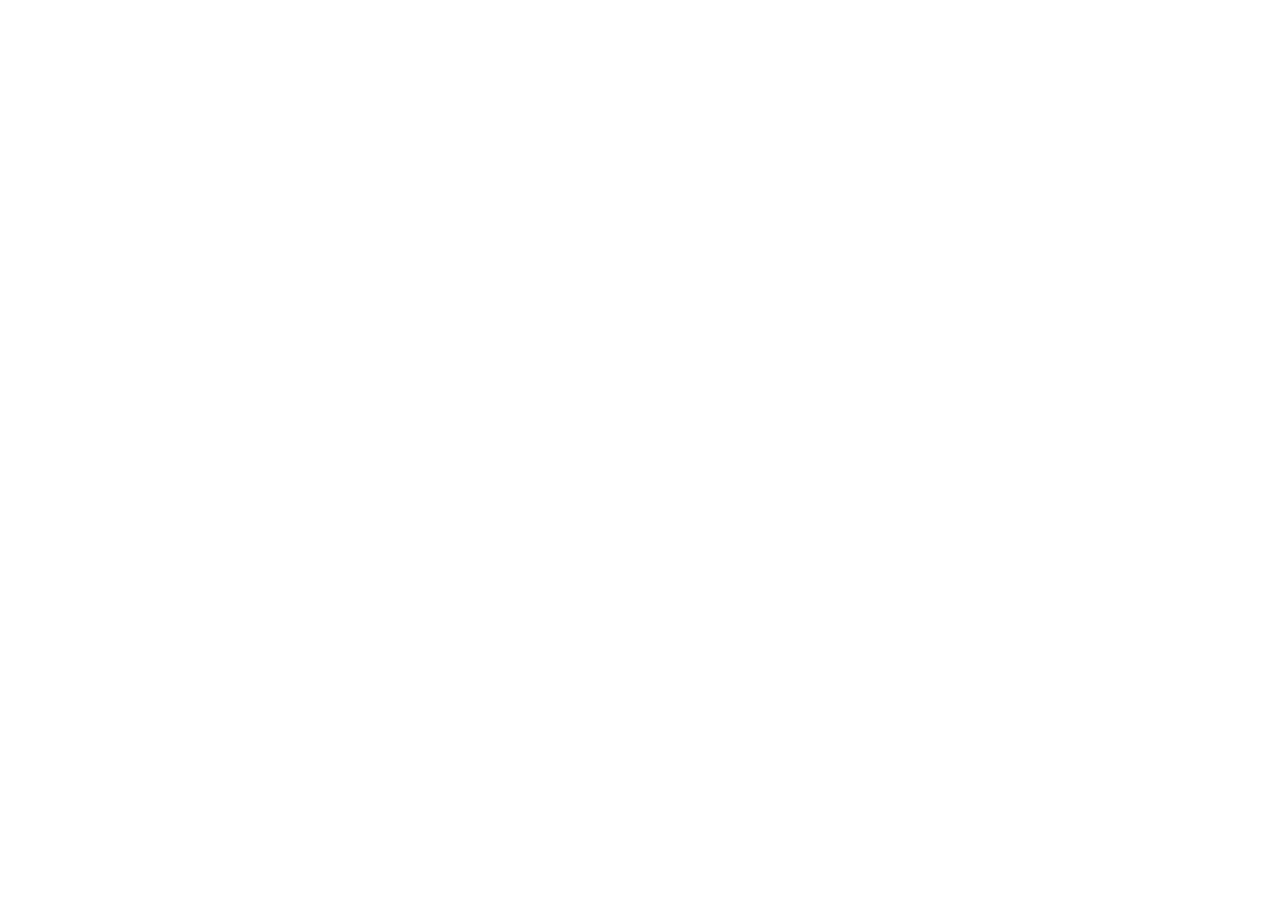
==== index.html @ abdfe33e "Initial Commit" ====
<!DOCTYPE html>
<html lang="en">
<head>
    <meta charset="UTF-8">
    <meta name="viewport" content="width=device-width, initial-scale=1.0">
    <title>Document</title>
    <link rel="stylesheet" href="assets/css/style.css">
</head>
<body>
    
    <script src="assets/js/app.js"></script>
</body>
</html>
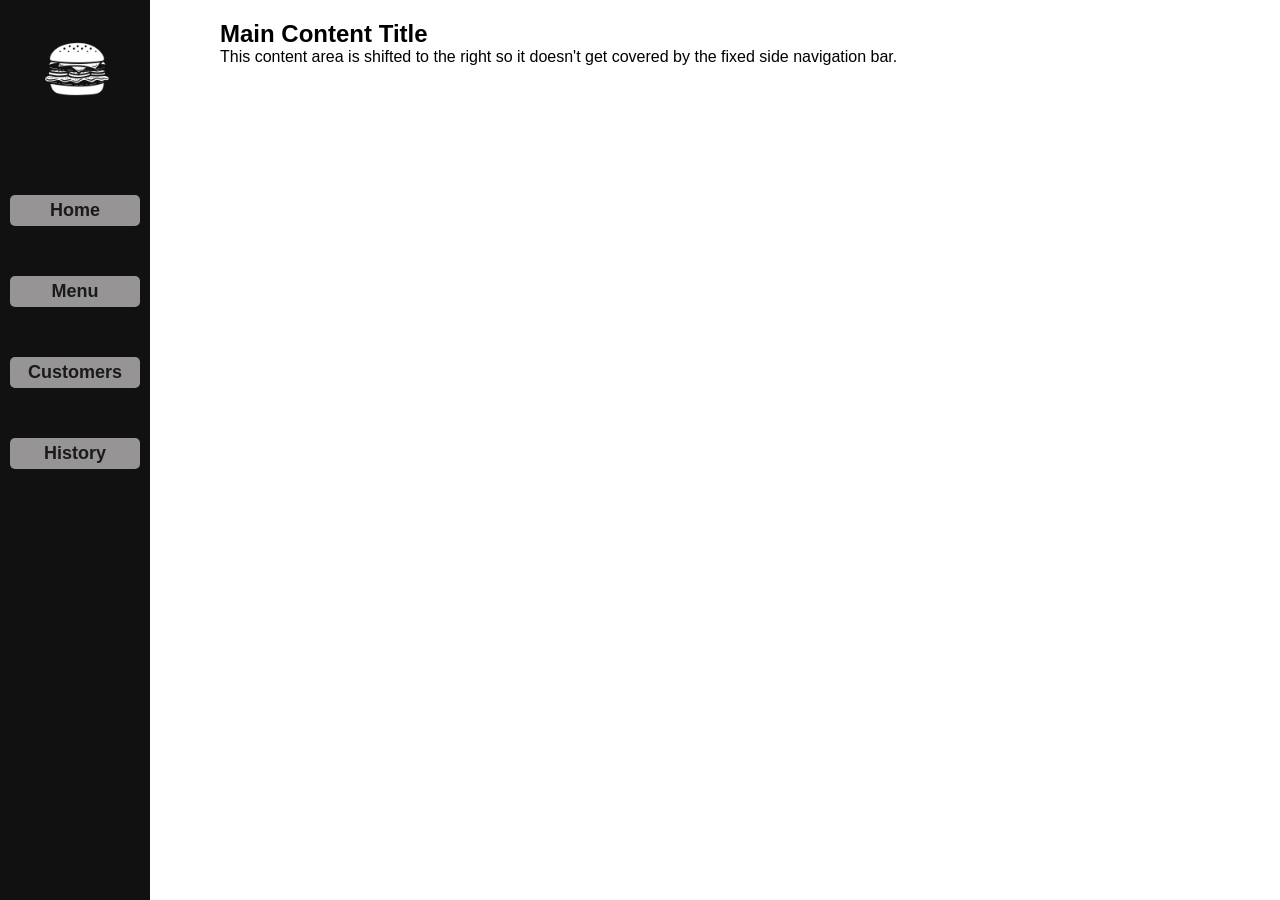
==== commit 17c33bd9: "Added the sidebar and new pages" ====
--- a/index.html
+++ b/index.html
@@ -7,7 +7,25 @@
     <link rel="stylesheet" href="assets/css/style.css">
 </head>
 <body>
-    
+    <nav class="sidenav">
+        <div class="img">
+            <img src="assets/imgs/burger.png" alt="" style="width: 100px; height: 100%;">
+        </div>
+        <div class="links">
+            <a href="#home"><b>Home</b></a>
+            <a href="#services"><b>Menu</b></a>            
+            <a href="#contact"><b>Customers</b></a>
+            <a href="#clients"><b>History</b></a>
+        </div>
+        <div>
+
+        </div>
+    </nav>
+    <main>
+        <h2>Main Content Title</h2>
+        <p>This content area is shifted to the right so it doesn't get covered by the fixed side navigation bar.</p>
+    </main>
+</div>
     <script src="assets/js/app.js"></script>
 </body>
 </html>
--- a/assets/css/style.css
+++ b/assets/css/style.css
@@ -0,0 +1,54 @@
+*{
+    margin: 0;
+    padding: 0;
+    box-sizing: border-box;
+}
+body{
+    font-family: 'Gill Sans', 'Gill Sans MT', Calibri, 'Trebuchet MS', sans-serif;
+}
+.sidenav {
+    height: 100%;
+    width: 150px;
+    position: fixed;
+    z-index: 1;
+    top: 0;
+    left: 0;
+    background-color: #111;
+    padding-top: 20px;
+    display: flex;
+    flex-direction: column;
+    align-items: center;
+}
+.links a {    
+    margin: 25px 15px 25px 15px;
+    padding: 5px 10px 5px 10px;
+    text-decoration: none;
+    font-size: 18px;
+    color: #1a1a1a;
+    display: block;
+    text-align: center;
+    transition: 0.3s;
+    background-color: rgb(150, 148, 148);
+    width: 90%;
+    border-radius: 5px;
+}
+.links a:hover {
+    background-color: #333333;
+    color: rgb(205, 202, 202);
+}
+main{
+    margin-left: 200px;
+    padding: 20px;
+}
+.img{
+    display: flex;
+    align-items: center;
+    justify-content: center;
+}
+.links{
+    display: flex;
+    align-items: center;
+    justify-content: center;
+    flex-direction: column;
+    padding-top: 50px;
+}
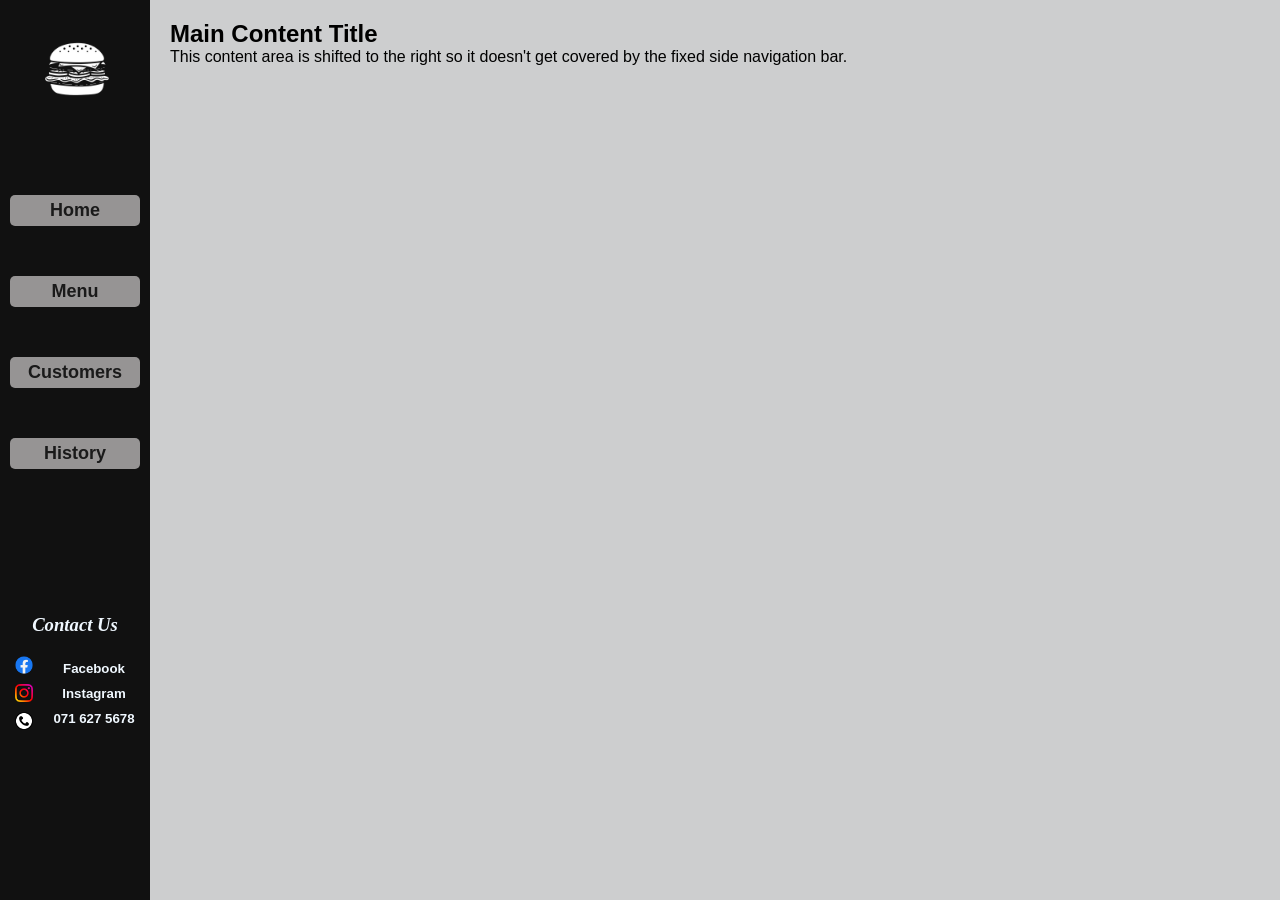
==== commit 8c43eb3c: "added contact us links" ====
--- a/index.html
+++ b/index.html
@@ -17,13 +17,25 @@
             <a href="#contact"><b>Customers</b></a>
             <a href="#clients"><b>History</b></a>
         </div>
-        <div>
-
-        </div>
+        <div class="contact-us">
+            <h3><i>Contact Us</i></h3>
+            <div style="display: flex;">
+                <div class="c-contents">
+                    <img src="assets/imgs/fb.png" alt="">
+                    <img src="assets/imgs/insta.png" alt="">
+                    <img src="assets/imgs/phone.png" alt="">
+                </div>
+                <div class="c-contents">
+                    <a href="https://www.facebook.com/" target="_blank"><h5>Facebook</h5></a>                    
+                    <a href="https://www.instagram.com/" target="_blank"><h5>Instagram</h5></a>
+                    <a href="tel:+94716275678"><h5>071 627 5678</h5></a>
+                </div>
+            </div>            
+        </div>        
     </nav>
     <main>
-        <h2>Main Content Title</h2>
-        <p>This content area is shifted to the right so it doesn't get covered by the fixed side navigation bar.</p>
+            <h2>Main Content Title</h2>
+            <p>This content area is shifted to the right so it doesn't get covered by the fixed side navigation bar.</p>
     </main>
 </div>
     <script src="assets/js/app.js"></script>
--- a/assets/css/style.css
+++ b/assets/css/style.css
@@ -4,6 +4,7 @@
     box-sizing: border-box;
 }
 body{
+    background-color: rgb(205, 206, 207);
     font-family: 'Gill Sans', 'Gill Sans MT', Calibri, 'Trebuchet MS', sans-serif;
 }
 .sidenav {
@@ -37,7 +38,7 @@
     color: rgb(205, 202, 202);
 }
 main{
-    margin-left: 200px;
+    margin-left: 150px;
     padding: 20px;
 }
 .img{
@@ -51,4 +52,36 @@
     justify-content: center;
     flex-direction: column;
     padding-top: 50px;
-}+}
+.contact-us{
+    display: flex; 
+    flex-direction: column; 
+    align-items: center; 
+    justify-content: center;
+    padding-top: 120px; 
+    color: aliceblue;     
+}
+.contact-us h3{
+    font-family: 'Times New Roman', Times, serif; 
+    padding-bottom: 15px;
+}
+.c-contents{
+    display: flex; 
+    flex-direction: column; 
+    padding-top: 5px; 
+    align-items: center; 
+    justify-content: center;
+}
+.c-contents img{
+    height: 18px; 
+    width: auto; 
+    padding-right: 20px; 
+    margin-bottom: 10px;
+}
+.c-contents h5{    
+    margin-bottom: 10px;
+}
+.c-contents a{
+    text-decoration: none;
+    color: aliceblue;
+}
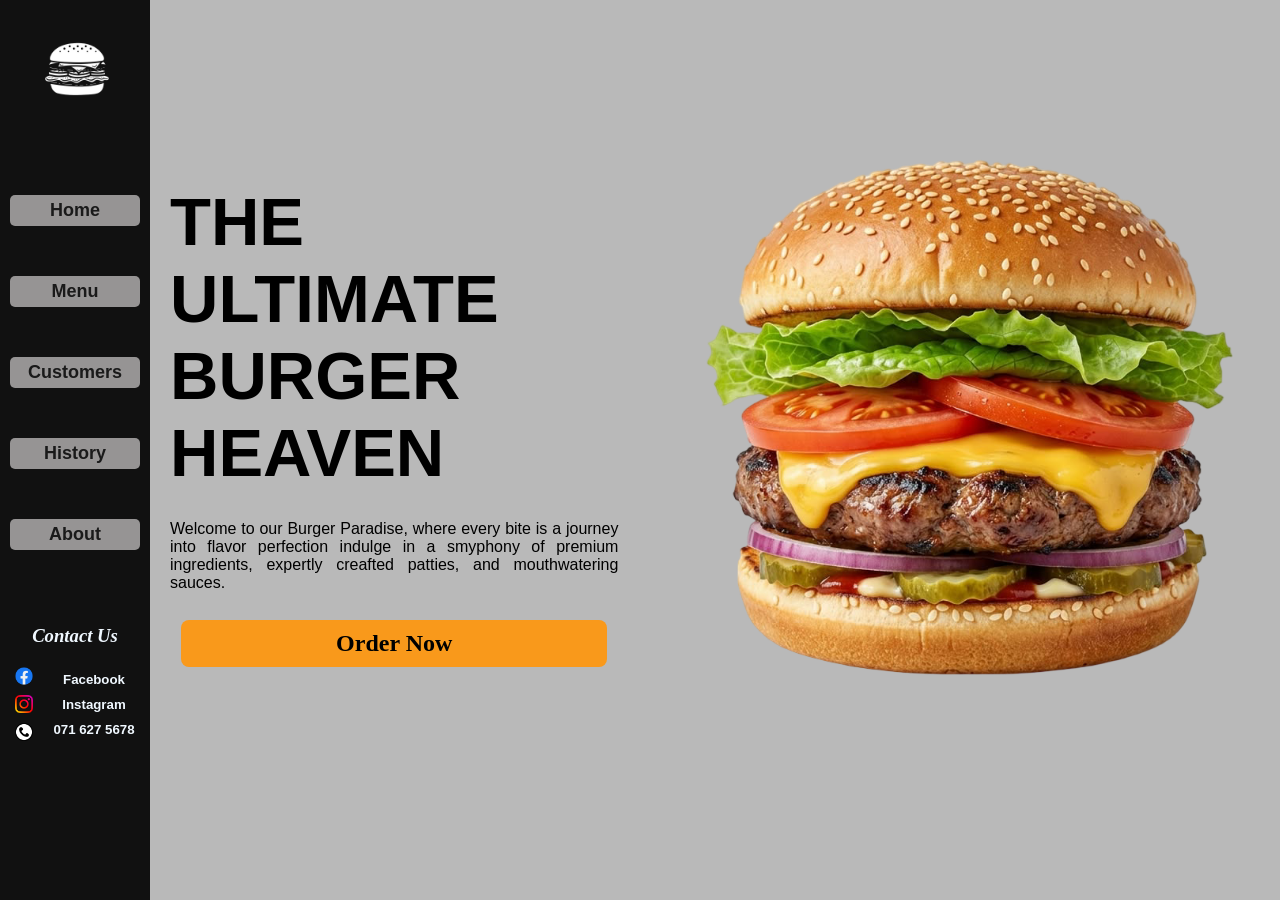
==== commit 3b20e7c6: "Added the home section" ====
--- a/index.html
+++ b/index.html
@@ -3,7 +3,7 @@
 <head>
     <meta charset="UTF-8">
     <meta name="viewport" content="width=device-width, initial-scale=1.0">
-    <title>Document</title>
+    <title>Homepage</title>
     <link rel="stylesheet" href="assets/css/style.css">
 </head>
 <body>
@@ -12,10 +12,11 @@
             <img src="assets/imgs/burger.png" alt="" style="width: 100px; height: 100%;">
         </div>
         <div class="links">
-            <a href="#home"><b>Home</b></a>
-            <a href="#services"><b>Menu</b></a>            
-            <a href="#contact"><b>Customers</b></a>
-            <a href="#clients"><b>History</b></a>
+            <a href="index.html"><b>Home</b></a>
+            <a href="Menu.html"><b>Menu</b></a>            
+            <a href="Customers.html"><b>Customers</b></a>
+            <a href="History.html"><b>History</b></a>
+            <a href="About.html"><b>About</b></a>
         </div>
         <div class="contact-us">
             <h3><i>Contact Us</i></h3>
@@ -34,8 +35,18 @@
         </div>        
     </nav>
     <main>
-            <h2>Main Content Title</h2>
-            <p>This content area is shifted to the right so it doesn't get covered by the fixed side navigation bar.</p>
+            <div class="m-h-section">
+                <div class="m-h-section-p">
+                    <h1>THE ULTIMATE BURGER HEAVEN</h1>
+                    <p>Welcome to our Burger Paradise, where every bite is a journey into flavor perfection indulge in a smyphony of premium ingredients, expertly creafted patties, and mouthwatering sauces.</p>
+                    <div class="h-btn-panel">
+                        <input type="button" value="Order Now" class="btn-view-menu" onclick="openMenuOnPress()">
+                    </div>
+                </div>
+                <div class="m-h-section-img">
+                    <img src="assets/imgs/burger_main.png" alt="" style="height: 550px; width: auto; margin-left: 60px;">
+                </div>
+            </div>
     </main>
 </div>
     <script src="assets/js/app.js"></script>
--- a/assets/css/style.css
+++ b/assets/css/style.css
@@ -4,7 +4,7 @@
     box-sizing: border-box;
 }
 body{
-    background-color: rgb(205, 206, 207);
+    background-color: rgb(185, 185, 185);
     font-family: 'Gill Sans', 'Gill Sans MT', Calibri, 'Trebuchet MS', sans-serif;
 }
 .sidenav {
@@ -58,7 +58,7 @@
     flex-direction: column; 
     align-items: center; 
     justify-content: center;
-    padding-top: 120px; 
+    padding-top: 50px; 
     color: aliceblue;     
 }
 .contact-us h3{
@@ -85,3 +85,46 @@
     text-decoration: none;
     color: aliceblue;
 }
+.m-h-section{
+    display: flex;
+    align-items: center;
+    justify-content: center;
+    height: 90vh;
+}
+.m-h-section-p{
+    display: flex;
+    flex-direction: column;
+    max-width: 600px;
+    align-items: center;
+    justify-content: space-evenly;
+    height: 60vh;
+}
+.m-h-section-p h1{
+    font-family: 'Gill Sans', 'Gill Sans MT', Calibri, 'Trebuchet MS', sans-serif;
+    font-size: 67px;
+    text-align: justify;
+}
+.m-h-section-p p{
+    text-align: justify;
+}
+.h-btn-panel{
+    display: flex;
+    align-items: center;
+    justify-content: center;
+    width: 100%;
+}
+.btn-view-menu{
+    width: 95%;
+    padding: 10px 20px 10px 20px;
+    font-family: Georgia, 'Times New Roman', Times, serif;
+    font-size: x-large;
+    font-weight: 800;
+    background-color: rgb(249, 153, 27);
+    border-radius: 8px;
+    border: none;
+    transition: all .3s;
+}
+.btn-view-menu:hover{
+    background-color: #111;
+    color: rgb(249, 153, 27);
+}
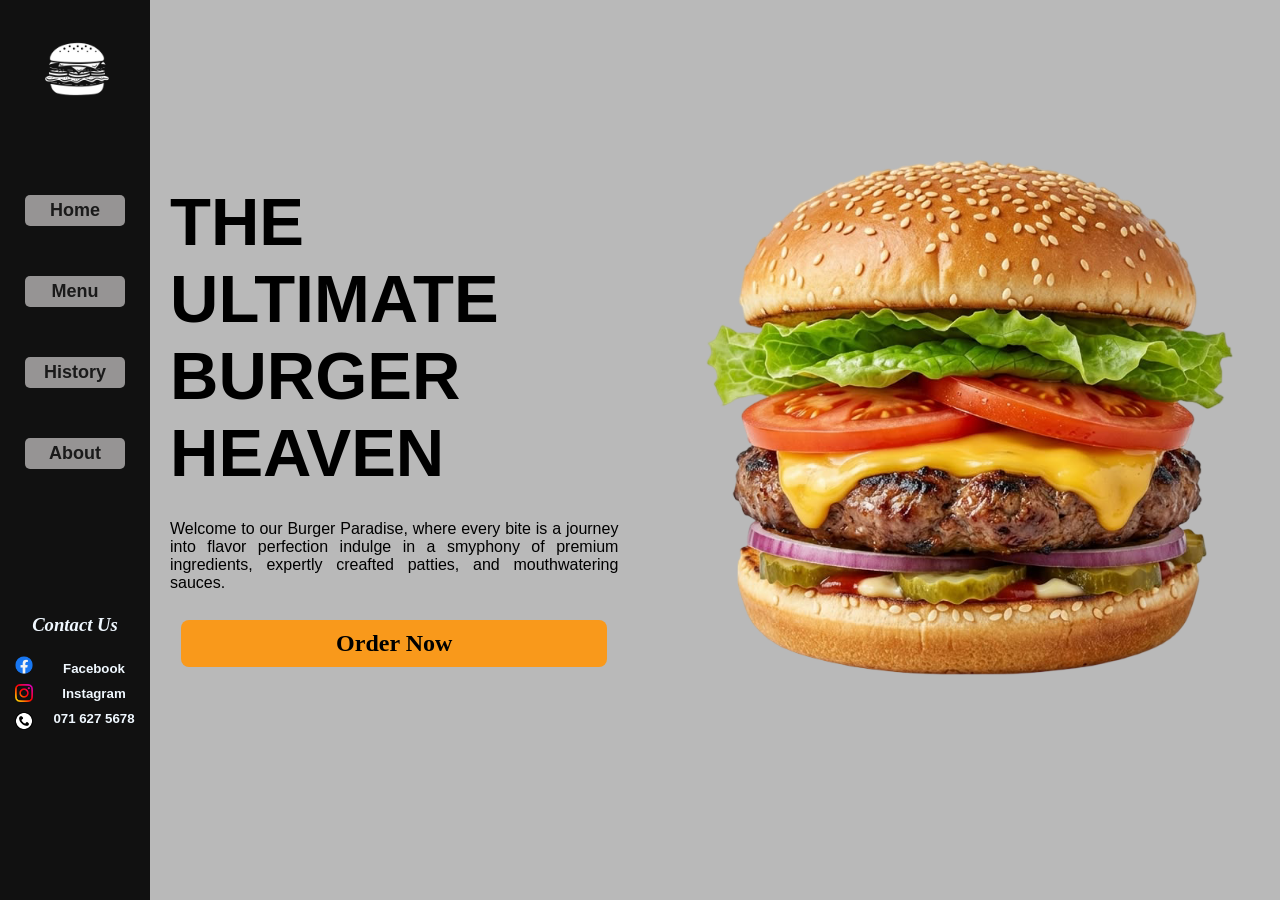
==== commit 5addcd22: "Designed cart ietms basic design" ====
--- a/index.html
+++ b/index.html
@@ -13,8 +13,7 @@
         </div>
         <div class="links">
             <a href="index.html"><b>Home</b></a>
-            <a href="Menu.html"><b>Menu</b></a>            
-            <a href="Customers.html"><b>Customers</b></a>
+            <a href="Menu.html"><b>Menu</b></a>
             <a href="History.html"><b>History</b></a>
             <a href="About.html"><b>About</b></a>
         </div>
--- a/assets/css/style.css
+++ b/assets/css/style.css
@@ -58,7 +58,7 @@
     flex-direction: column; 
     align-items: center; 
     justify-content: center;
-    padding-top: 50px; 
+    padding-top: 120px; 
     color: aliceblue;     
 }
 .contact-us h3{
@@ -127,4 +127,163 @@
 .btn-view-menu:hover{
     background-color: #111;
     color: rgb(249, 153, 27);
+}
+.card-section{
+    width: 70%;
+    display: flex;
+    flex-direction: column;
+    flex-wrap: nowrap;    
+}
+.card{
+    width: 203px;
+    display: flex;
+    flex-direction: column;
+    align-items: center;
+    justify-content: center;
+    background-color: rgb(244, 220, 172);    
+    border-radius: 5px;
+    border: solid 2px black;
+    flex: 0 0 200px;
+    height: 35  0px;  
+}
+.card p{
+    padding: 5px 18px 5px 18px;
+    text-align: justify;
+    margin-top: 5px;
+    font-size: 15px;
+}
+.card img{    
+    height: 200px; 
+    width: auto;
+}
+.img-content{
+    width: 100%;
+}
+.card-content{
+    height: 123px;
+    padding: 10px;
+}
+.h6-tags{
+    display: block; 
+    padding: 0px 20px 0px 20px;
+}
+.cart-btn-container {
+    width: 140px;
+    height: 45px;
+    position: relative;
+}
+
+.cart-btn {
+    width: 100%;
+    height: 80%;
+    border: none;
+    border-radius: 8px;
+    background-color: rgb(255, 172, 65);
+    color: rgb(42, 42, 42);
+    font-size: 15px;
+    font-weight: 600;
+    cursor: pointer;
+    transition: all 0.3s ease;
+    display: flex;
+    justify-content: center;
+    align-items: center;
+    position: absolute;
+    top: 0;
+    left: 0;
+}
+
+.cart-btn:hover {
+    background-color: rgb(255, 136, 40);
+}
+.quantity-controls {
+    width: 100%;
+    height: 80%;
+    border-radius: 8px;
+    background-color: rgb(255, 172, 65);
+    border: 2px solid rgb(42, 42, 42);
+    display: flex;
+    justify-content: space-between;
+    align-items: center;
+    position: absolute;
+    top: 0;
+    left: 0;
+    box-sizing: border-box;
+    overflow: hidden;
+}
+.qty-action-btn {
+    width: 40px;
+    height: 100%;
+    background: none;
+    border: none;
+    color: rgb(42, 42, 42);
+    font-size: 18px;
+    font-weight: bold;
+    cursor: pointer;
+    transition: background 0.2s;
+}
+.qty-action-btn:hover {
+    background-color: rgb(255, 136, 40);
+}
+.qty-number {
+    font-size: 16px;
+    font-weight: 600;
+    color: rgb(42, 42, 42);
+    user-select: none;
+}
+.hidden {
+    display: none !important;
+}
+.area{
+    display: flex;
+}
+.cart-section{
+    border-radius: 8px;
+    top: 2px;
+    position: fixed;
+    margin-top: -1.9px;
+    margin-right: -35px;
+    right: 2%;
+    width: 28%;
+    height: 100vh;
+    background-color: #1a1a1a;
+}
+.small-sections{
+    width: 100%;
+    display: block;
+    flex-direction: column;
+}
+.small-sections h1{
+    width: 100%;
+    margin-bottom: 20px;
+    border-radius: 5px;
+    padding: 2px 10px 2px 10px;
+    background-color: #646464;
+    color: azure;
+    text-align: center;
+    font-family: Georgia, 'Times New Roman', Times, serif;
+}
+.cards-area{
+    display: flex;
+    overflow-x: auto;
+    gap: 16px;
+    padding: 16px;  
+    -webkit-overflow-scrolling: touch; 
+}
+.cart-overlay{
+    z-index: 1;
+    padding: 10px;
+    width: 100%;
+    height: 100%;
+    background-color: rgb(68, 68, 68);
+}
+.cart-main-area{
+    display: flex;
+    flex-direction: column;
+    background-color: #545454;
+    align-items: center;
+    justify-content: center;
+    padding: 15px;
+    border-radius: 9px;
+    width: 100%;
+    height: 100%;
 }
